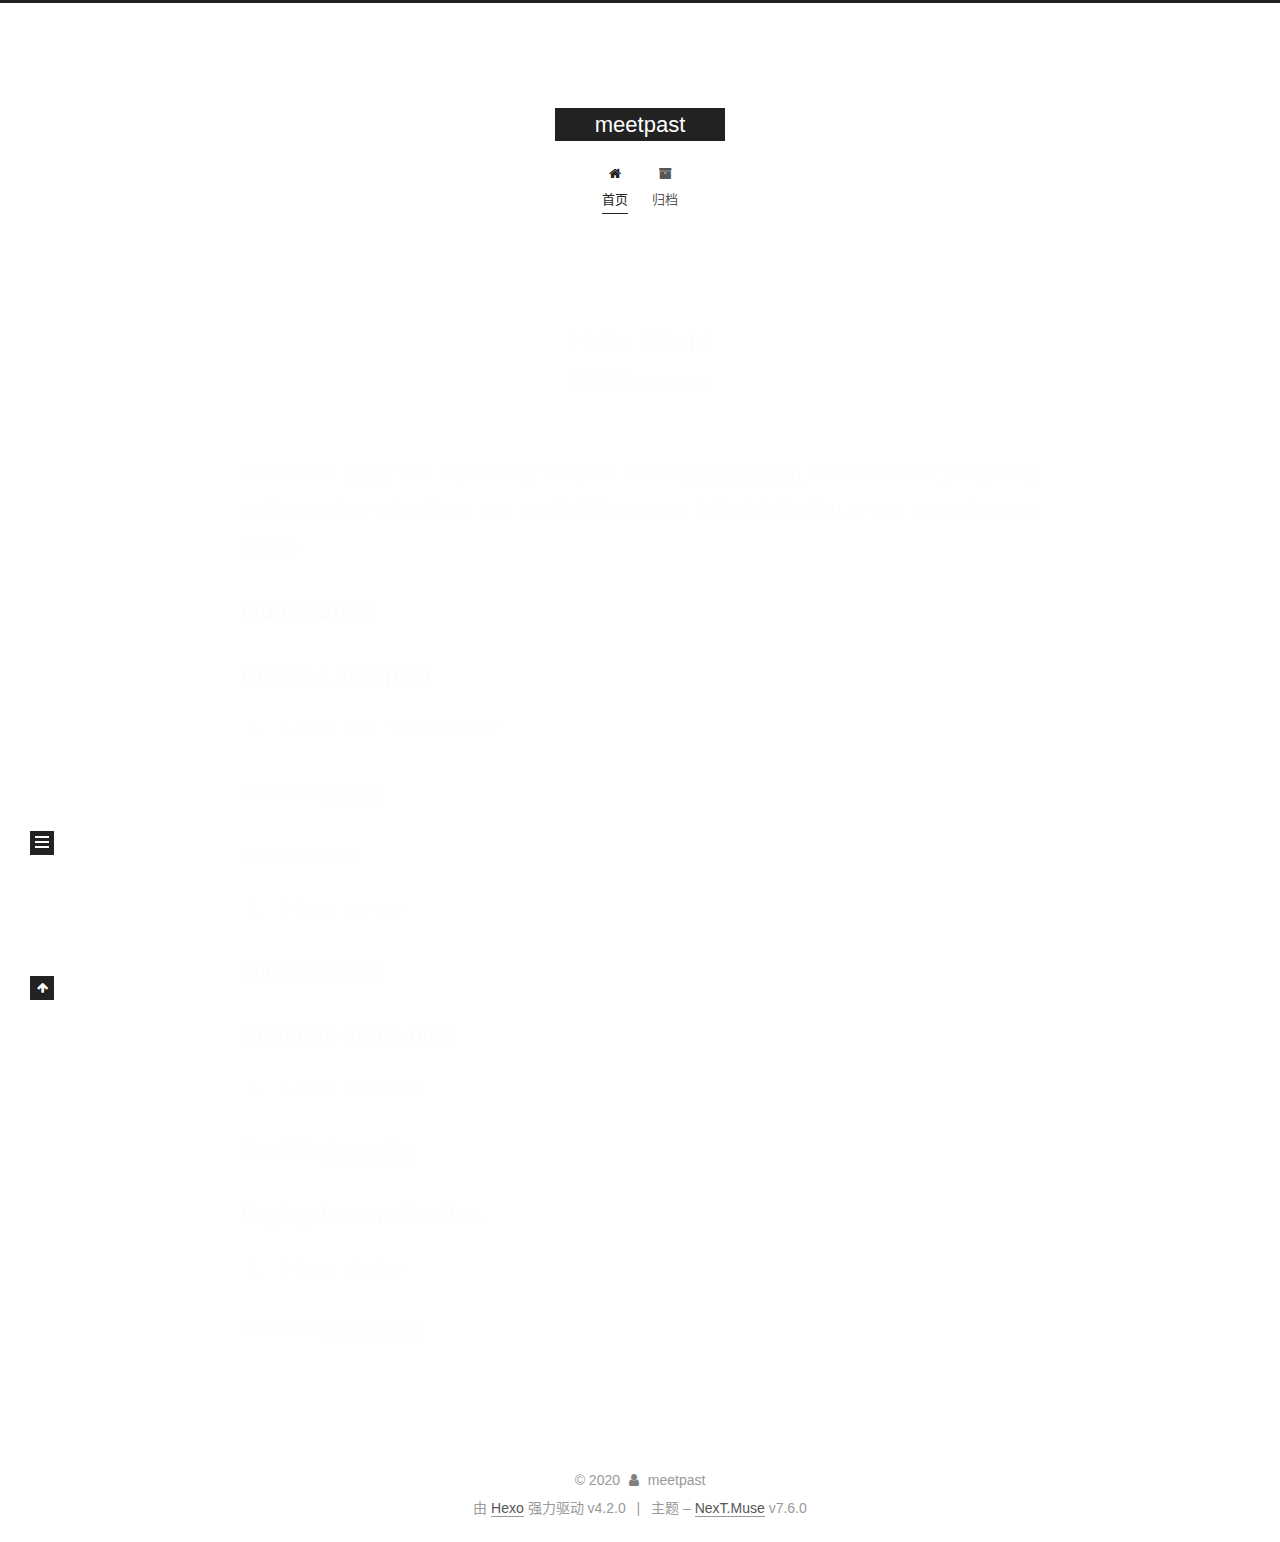
==== index.html @ e67fcae5 "Site updated: 2020-01-15 11:17:52" ====
<!DOCTYPE html>
<html lang="zh-CN">
<head>
  <meta charset="UTF-8">
<meta name="viewport" content="width=device-width, initial-scale=1, maximum-scale=2">
<meta name="theme-color" content="#222">
<meta name="generator" content="Hexo 4.2.0">
  <link rel="apple-touch-icon" sizes="180x180" href="/images/apple-touch-icon-next.png">
  <link rel="icon" type="image/png" sizes="32x32" href="/images/favicon-32x32-next.png">
  <link rel="icon" type="image/png" sizes="16x16" href="/images/favicon-16x16-next.png">
  <link rel="mask-icon" href="/images/logo.svg" color="#222">

<link rel="stylesheet" href="/css/main.css">


<link rel="stylesheet" href="/lib/font-awesome/css/font-awesome.min.css">


<script id="hexo-configurations">
  var NexT = window.NexT || {};
  var CONFIG = {
    hostname: new URL('http://yoursite.com').hostname,
    root: '/',
    scheme: 'Muse',
    version: '7.6.0',
    exturl: false,
    sidebar: {"position":"left","display":"post","padding":18,"offset":12,"onmobile":false},
    copycode: {"enable":false,"show_result":false,"style":null},
    back2top: {"enable":true,"sidebar":false,"scrollpercent":false},
    bookmark: {"enable":false,"color":"#222","save":"auto"},
    fancybox: false,
    mediumzoom: false,
    lazyload: false,
    pangu: false,
    algolia: {
      appID: '',
      apiKey: '',
      indexName: '',
      hits: {"per_page":10},
      labels: {"input_placeholder":"Search for Posts","hits_empty":"We didn't find any results for the search: ${query}","hits_stats":"${hits} results found in ${time} ms"}
    },
    localsearch: {"enable":false,"trigger":"auto","top_n_per_article":1,"unescape":false,"preload":false},
    path: '',
    motion: {"enable":true,"async":false,"transition":{"post_block":"fadeIn","post_header":"slideDownIn","post_body":"slideDownIn","coll_header":"slideLeftIn","sidebar":"slideUpIn"}}
  };
</script>

  <meta name="description" content="回忆过去，展望未来">
<meta property="og:type" content="website">
<meta property="og:title" content="meetpast">
<meta property="og:url" content="http://yoursite.com/index.html">
<meta property="og:site_name" content="meetpast">
<meta property="og:description" content="回忆过去，展望未来">
<meta property="og:locale" content="zh_CN">
<meta property="article:author" content="meetpast">
<meta name="twitter:card" content="summary">

<link rel="canonical" href="http://yoursite.com/">


<script id="page-configurations">
  // https://hexo.io/docs/variables.html
  CONFIG.page = {
    sidebar: "",
    isHome: true,
    isPost: false,
    isPage: false,
    isArchive: false
  };
</script>

  <title>meetpast</title>
  






  <noscript>
  <style>
  .use-motion .brand,
  .use-motion .menu-item,
  .sidebar-inner,
  .use-motion .post-block,
  .use-motion .pagination,
  .use-motion .comments,
  .use-motion .post-header,
  .use-motion .post-body,
  .use-motion .collection-header { opacity: initial; }

  .use-motion .site-title,
  .use-motion .site-subtitle {
    opacity: initial;
    top: initial;
  }

  .use-motion .logo-line-before i { left: initial; }
  .use-motion .logo-line-after i { right: initial; }
  </style>
</noscript>

</head>

<body itemscope itemtype="http://schema.org/WebPage">
  <div class="container use-motion">
    <div class="headband"></div>

    <header class="header" itemscope itemtype="http://schema.org/WPHeader">
      <div class="header-inner"><div class="site-brand-container">
  <div class="site-meta">

    <div>
      <a href="/" class="brand" rel="start">
        <span class="logo-line-before"><i></i></span>
        <span class="site-title">meetpast</span>
        <span class="logo-line-after"><i></i></span>
      </a>
    </div>
  </div>

  <div class="site-nav-toggle">
    <div class="toggle" aria-label="切换导航栏">
      <span class="toggle-line toggle-line-first"></span>
      <span class="toggle-line toggle-line-middle"></span>
      <span class="toggle-line toggle-line-last"></span>
    </div>
  </div>
</div>


<nav class="site-nav">
  
  <ul id="menu" class="menu">
        <li class="menu-item menu-item-home">

    <a href="/" rel="section"><i class="fa fa-fw fa-home"></i>首页</a>

  </li>
        <li class="menu-item menu-item-archives">

    <a href="/archives/" rel="section"><i class="fa fa-fw fa-archive"></i>归档</a>

  </li>
  </ul>

</nav>
</div>
    </header>

    
  <div class="back-to-top">
    <i class="fa fa-arrow-up"></i>
    <span>0%</span>
  </div>


    <main class="main">
      <div class="main-inner">
        <div class="content-wrap">
          

          <div class="content">
            

  <div class="posts-expand">
        
  
  
  <article itemscope itemtype="http://schema.org/Article" class="post-block home" lang="zh-CN">
    <link itemprop="mainEntityOfPage" href="http://yoursite.com/2019/12/30/hello-world/">

    <span hidden itemprop="author" itemscope itemtype="http://schema.org/Person">
      <meta itemprop="image" content="/images/avatar.gif">
      <meta itemprop="name" content="meetpast">
      <meta itemprop="description" content="回忆过去，展望未来">
    </span>

    <span hidden itemprop="publisher" itemscope itemtype="http://schema.org/Organization">
      <meta itemprop="name" content="meetpast">
    </span>
      <header class="post-header">
        <h1 class="post-title" itemprop="name headline">
          
            <a href="/2019/12/30/hello-world/" class="post-title-link" itemprop="url">Hello World</a>
        </h1>

        <div class="post-meta">
            <span class="post-meta-item">
              <span class="post-meta-item-icon">
                <i class="fa fa-calendar-o"></i>
              </span>
              <span class="post-meta-item-text">发表于</span>

              <time title="创建时间：2019-12-30 10:42:32" itemprop="dateCreated datePublished" datetime="2019-12-30T10:42:32+08:00">2019-12-30</time>
            </span>

          

        </div>
      </header>

    
    
    
    <div class="post-body" itemprop="articleBody">

      
          <p>Welcome to <a href="https://hexo.io/" target="_blank" rel="noopener">Hexo</a>! This is your very first post. Check <a href="https://hexo.io/docs/" target="_blank" rel="noopener">documentation</a> for more info. If you get any problems when using Hexo, you can find the answer in <a href="https://hexo.io/docs/troubleshooting.html" target="_blank" rel="noopener">troubleshooting</a> or you can ask me on <a href="https://github.com/hexojs/hexo/issues" target="_blank" rel="noopener">GitHub</a>.</p>
<h2 id="Quick-Start"><a href="#Quick-Start" class="headerlink" title="Quick Start"></a>Quick Start</h2><h3 id="Create-a-new-post"><a href="#Create-a-new-post" class="headerlink" title="Create a new post"></a>Create a new post</h3><figure class="highlight bash"><table><tr><td class="gutter"><pre><span class="line">1</span><br></pre></td><td class="code"><pre><span class="line">$ hexo new <span class="string">"My New Post"</span></span><br></pre></td></tr></table></figure>

<p>More info: <a href="https://hexo.io/docs/writing.html" target="_blank" rel="noopener">Writing</a></p>
<h3 id="Run-server"><a href="#Run-server" class="headerlink" title="Run server"></a>Run server</h3><figure class="highlight bash"><table><tr><td class="gutter"><pre><span class="line">1</span><br></pre></td><td class="code"><pre><span class="line">$ hexo server</span><br></pre></td></tr></table></figure>

<p>More info: <a href="https://hexo.io/docs/server.html" target="_blank" rel="noopener">Server</a></p>
<h3 id="Generate-static-files"><a href="#Generate-static-files" class="headerlink" title="Generate static files"></a>Generate static files</h3><figure class="highlight bash"><table><tr><td class="gutter"><pre><span class="line">1</span><br></pre></td><td class="code"><pre><span class="line">$ hexo generate</span><br></pre></td></tr></table></figure>

<p>More info: <a href="https://hexo.io/docs/generating.html" target="_blank" rel="noopener">Generating</a></p>
<h3 id="Deploy-to-remote-sites"><a href="#Deploy-to-remote-sites" class="headerlink" title="Deploy to remote sites"></a>Deploy to remote sites</h3><figure class="highlight bash"><table><tr><td class="gutter"><pre><span class="line">1</span><br></pre></td><td class="code"><pre><span class="line">$ hexo deploy</span><br></pre></td></tr></table></figure>

<p>More info: <a href="https://hexo.io/docs/one-command-deployment.html" target="_blank" rel="noopener">Deployment</a></p>

      
    </div>

    
    
    
      <footer class="post-footer">
        <div class="post-eof"></div>
      </footer>
  </article>
  
  
  

  </div>

  



          </div>
          

        </div>
          
  
  <div class="toggle sidebar-toggle">
    <span class="toggle-line toggle-line-first"></span>
    <span class="toggle-line toggle-line-middle"></span>
    <span class="toggle-line toggle-line-last"></span>
  </div>

  <aside class="sidebar">
    <div class="sidebar-inner">

      <ul class="sidebar-nav motion-element">
        <li class="sidebar-nav-toc">
          文章目录
        </li>
        <li class="sidebar-nav-overview">
          站点概览
        </li>
      </ul>

      <!--noindex-->
      <div class="post-toc-wrap sidebar-panel">
      </div>
      <!--/noindex-->

      <div class="site-overview-wrap sidebar-panel">
        <div class="site-author motion-element" itemprop="author" itemscope itemtype="http://schema.org/Person">
  <p class="site-author-name" itemprop="name">meetpast</p>
  <div class="site-description" itemprop="description">回忆过去，展望未来</div>
</div>
<div class="site-state-wrap motion-element">
  <nav class="site-state">
      <div class="site-state-item site-state-posts">
          <a href="/archives/">
        
          <span class="site-state-item-count">1</span>
          <span class="site-state-item-name">日志</span>
        </a>
      </div>
  </nav>
</div>



      </div>

    </div>
  </aside>
  <div id="sidebar-dimmer"></div>


      </div>
    </main>

    <footer class="footer">
      <div class="footer-inner">
        

<div class="copyright">
  
  &copy; 
  <span itemprop="copyrightYear">2020</span>
  <span class="with-love">
    <i class="fa fa-user"></i>
  </span>
  <span class="author" itemprop="copyrightHolder">meetpast</span>
</div>
  <div class="powered-by">由 <a href="https://hexo.io/" class="theme-link" rel="noopener" target="_blank">Hexo</a> 强力驱动 v4.2.0
  </div>
  <span class="post-meta-divider">|</span>
  <div class="theme-info">主题 – <a href="https://muse.theme-next.org/" class="theme-link" rel="noopener" target="_blank">NexT.Muse</a> v7.6.0
  </div>

        








        
      </div>
    </footer>
  </div>

  
  <script src="/lib/anime.min.js"></script>
  <script src="/lib/velocity/velocity.min.js"></script>
  <script src="/lib/velocity/velocity.ui.min.js"></script>

<script src="/js/utils.js"></script>

<script src="/js/motion.js"></script>


<script src="/js/schemes/muse.js"></script>


<script src="/js/next-boot.js"></script>




  
















  

  

</body>
</html>
---- css/main.css ----
html {
  line-height: 1.15; /* 1 */
  -webkit-text-size-adjust: 100%; /* 2 */
}
body {
  margin: 0;
}
main {
  display: block;
}
h1 {
  font-size: 2em;
  margin: 0.67em 0;
}
hr {
  box-sizing: content-box; /* 1 */
  height: 0; /* 1 */
  overflow: visible; /* 2 */
}
pre {
  font-family: monospace, monospace; /* 1 */
  font-size: 1em; /* 2 */
}
a {
  background: transparent;
}
abbr[title] {
  border-bottom: none; /* 1 */
  text-decoration: underline; /* 2 */
  text-decoration: underline dotted; /* 2 */
}
b,
strong {
  font-weight: bolder;
}
code,
kbd,
samp {
  font-family: monospace, monospace; /* 1 */
  font-size: 1em; /* 2 */
}
small {
  font-size: 80%;
}
sub,
sup {
  font-size: 75%;
  line-height: 0;
  position: relative;
  vertical-align: baseline;
}
sub {
  bottom: -0.25em;
}
sup {
  top: -0.5em;
}
img {
  border-style: none;
}
button,
input,
optgroup,
select,
textarea {
  font-family: inherit; /* 1 */
  font-size: 100%; /* 1 */
  line-height: 1.15; /* 1 */
  margin: 0; /* 2 */
}
button,
input {
/* 1 */
  overflow: visible;
}
button,
select {
/* 1 */
  text-transform: none;
}
button,
[type='button'],
[type='reset'],
[type='submit'] {
  -webkit-appearance: button;
}
button::-moz-focus-inner,
[type='button']::-moz-focus-inner,
[type='reset']::-moz-focus-inner,
[type='submit']::-moz-focus-inner {
  border-style: none;
  padding: 0;
}
button:-moz-focusring,
[type='button']:-moz-focusring,
[type='reset']:-moz-focusring,
[type='submit']:-moz-focusring {
  outline: 1px dotted ButtonText;
}
fieldset {
  padding: 0.35em 0.75em 0.625em;
}
legend {
  box-sizing: border-box; /* 1 */
  color: inherit; /* 2 */
  display: table; /* 1 */
  max-width: 100%; /* 1 */
  padding: 0; /* 3 */
  white-space: normal; /* 1 */
}
progress {
  vertical-align: baseline;
}
textarea {
  overflow: auto;
}
[type='checkbox'],
[type='radio'] {
  box-sizing: border-box; /* 1 */
  padding: 0; /* 2 */
}
[type='number']::-webkit-inner-spin-button,
[type='number']::-webkit-outer-spin-button {
  height: auto;
}
[type='search'] {
  outline-offset: -2px; /* 2 */
  -webkit-appearance: textfield; /* 1 */
}
[type='search']::-webkit-search-decoration {
  -webkit-appearance: none;
}
::-webkit-file-upload-button {
  font: inherit; /* 2 */
  -webkit-appearance: button; /* 1 */
}
details {
  display: block;
}
summary {
  display: list-item;
}
template {
  display: none;
}
[hidden] {
  display: none;
}
::selection {
  background: #262a30;
  color: #fff;
}
html,
body {
  height: 100%;
}
body {
  background: #fff;
  color: #555;
  font-family: 'Lato', "PingFang SC", "Microsoft YaHei", sans-serif;
  font-size: 1em;
  line-height: 2;
}
@media (max-width: 991px) {
  body {
    padding-left: 0 !important;
    padding-right: 0 !important;
  }
}
h1,
h2,
h3,
h4,
h5,
h6 {
  font-family: 'Lato', "PingFang SC", "Microsoft YaHei", sans-serif;
  font-weight: bold;
  line-height: 1.5;
  margin: 20px 0 15px;
}
h1 {
  font-size: 1.5em;
}
h2 {
  font-size: 1.375em;
}
h3 {
  font-size: 1.25em;
}
h4 {
  font-size: 1.125em;
}
h5 {
  font-size: 1em;
}
h6 {
  font-size: 0.875em;
}
p {
  margin: 0 0 20px 0;
}
a,
span.exturl {
  border-bottom: 1px solid #999;
  color: #555;
  outline: 0;
  text-decoration: none;
  overflow-wrap: break-word;
  word-wrap: break-word;
  cursor: pointer;
}
a:hover,
span.exturl:hover {
  border-bottom-color: #222;
  color: #222;
}
iframe,
img,
video {
  display: block;
  margin-left: auto;
  margin-right: auto;
  max-width: 100%;
}
hr {
  background-color: #ddd;
  background-image: repeating-linear-gradient(-45deg, #fff, #fff 4px, transparent 4px, transparent 8px);
  border: 0;
  height: 3px;
  margin: 40px 0;
}
blockquote {
  border-left: 4px solid #ddd;
  color: #666;
  margin: 0;
  padding: 0 15px;
}
blockquote cite::before {
  content: '-';
  padding: 0 5px;
}
dt {
  font-weight: 700;
}
dd {
  margin: 0;
  padding: 0;
}
kbd {
  background-color: #f5f5f5;
  background-image: linear-gradient(#eee, #fff, #eee);
  border: 1px solid #ccc;
  border-radius: 0.2em;
  box-shadow: 0.1em 0.1em 0.2em rgba(0,0,0,0.1);
  font-family: inherit;
  padding: 0.1em 0.3em;
  white-space: nowrap;
}
.table-container {
  -webkit-overflow-scrolling: touch;
  overflow: auto;
}
table {
  border-collapse: collapse;
  border-spacing: 0;
  font-size: 0.875em;
  margin: 0 0 20px 0;
  width: 100%;
}
tbody tr:nth-of-type(odd) {
  background: #f9f9f9;
}
tbody tr:hover {
  background: #f5f5f5;
}
caption,
th,
td {
  font-weight: normal;
  padding: 8px;
  text-align: left;
  vertical-align: middle;
}
th,
td {
  border: 1px solid #ddd;
  border-bottom: 3px solid #ddd;
}
th {
  font-weight: 700;
  padding-bottom: 10px;
}
td {
  border-bottom-width: 1px;
}
.btn {
  background: #222;
  border: 2px solid #222;
  border-radius: 0;
  color: #fff;
  display: inline-block;
  font-size: 0.875em;
  line-height: 2;
  padding: 0 20px;
  text-decoration: none;
  transition-property: background-color;
  transition-delay: 0s;
  transition-duration: 0.2s;
  transition-timing-function: ease-in-out;
}
.btn:hover {
  background: #fff;
  border-color: #222;
  color: #222;
}
.btn + .btn {
  margin: 0 0 8px 8px;
}
.btn .fa-fw {
  text-align: left;
  width: 1.285714285714286em;
}
.toggle {
  line-height: 0;
}
.toggle .toggle-line {
  background: #fff;
  display: inline-block;
  height: 2px;
  left: 0;
  position: relative;
  top: 0;
  transition: all 0.4s;
  vertical-align: top;
  width: 100%;
}
.toggle .toggle-line:not(:first-child) {
  margin-top: 3px;
}
.toggle.toggle-arrow .toggle-line-first {
  left: 50%;
  top: 2px;
  transform: rotate(45deg);
  width: 50%;
}
.toggle.toggle-arrow .toggle-line-middle {
  left: 2px;
  width: 90%;
}
.toggle.toggle-arrow .toggle-line-last {
  left: 50%;
  top: -2px;
  transform: rotate(-45deg);
  width: 50%;
}
.toggle.toggle-close .toggle-line-first {
  transform: rotate(-45deg);
  top: 5px;
}
.toggle.toggle-close .toggle-line-middle {
  opacity: 0;
}
.toggle.toggle-close .toggle-line-last {
  transform: rotate(45deg);
  top: -5px;
}
.highlight,
pre {
  background: #f7f7f7;
  color: #4d4d4c;
  line-height: 1.6;
  margin: 0 auto 20px;
}
pre,
code {
  font-family: consolas, Menlo, monospace, "PingFang SC", "Microsoft YaHei";
}
code {
  background: #eee;
  border-radius: 3px;
  color: #555;
  padding: 2px 4px;
  overflow-wrap: break-word;
  word-wrap: break-word;
}
.highlight *::selection {
  background: #d6d6d6;
}
.highlight pre {
  border: 0;
  margin: 0;
  padding: 0;
}
.highlight table {
  border: 0;
  margin: 0;
  width: auto;
}
.highlight tr:first-child pre {
  padding-top: 10px;
}
.highlight tr:last-child pre {
  padding-bottom: 10px;
}
.highlight td {
  border: 0;
  padding: 0;
}
.highlight figcaption {
  background: #eee;
  color: #4d4d4c;
  font-size: 0.875em;
  line-height: 1.2;
  padding: 0.5em;
}
.highlight figcaption::before,
.highlight figcaption::after {
  content: ' ';
  display: table;
}
.highlight figcaption::after {
  clear: both;
}
.highlight figcaption a {
  color: #4d4d4c;
  float: right;
}
.highlight figcaption a:hover {
  border-bottom-color: #4d4d4c;
}
.highlight .gutter pre {
  background: #eff2f3;
  color: #869194;
  padding-left: 10px;
  padding-right: 10px;
  text-align: right;
  -moz-user-select: none;
  -ms-user-select: none;
  -webkit-user-select: none;
  user-select: none;
}
.highlight .code pre {
  background: #f7f7f7;
  padding-left: 10px;
  width: 100%;
}
.gist table {
  width: auto;
}
.gist table td {
  border: 0;
}
pre {
  overflow: auto;
  padding: 10px;
}
pre code {
  background: none;
  color: #4d4d4c;
  font-size: 0.875em;
  padding: 0;
  text-shadow: none;
}
pre .deletion {
  background: #fdd;
}
pre .addition {
  background: #dfd;
}
pre .meta {
  color: #eab700;
  -moz-user-select: none;
  -ms-user-select: none;
  -webkit-user-select: none;
  user-select: none;
}
pre .comment {
  color: #8e908c;
}
pre .variable,
pre .attribute,
pre .tag,
pre .name,
pre .regexp,
pre .ruby .constant,
pre .xml .tag .title,
pre .xml .pi,
pre .xml .doctype,
pre .html .doctype,
pre .css .id,
pre .css .class,
pre .css .pseudo {
  color: #c82829;
}
pre .number,
pre .preprocessor,
pre .built_in,
pre .builtin-name,
pre .literal,
pre .params,
pre .constant,
pre .command {
  color: #f5871f;
}
pre .ruby .class .title,
pre .css .rules .attribute,
pre .string,
pre .symbol,
pre .value,
pre .inheritance,
pre .header,
pre .ruby .symbol,
pre .xml .cdata,
pre .special,
pre .formula {
  color: #718c00;
}
pre .title,
pre .css .hexcolor {
  color: #3e999f;
}
pre .function,
pre .python .decorator,
pre .python .title,
pre .ruby .function .title,
pre .ruby .title .keyword,
pre .perl .sub,
pre .javascript .title,
pre .coffeescript .title {
  color: #4271ae;
}
pre .keyword,
pre .javascript .function {
  color: #8959a8;
}
.blockquote-center {
  border-left: none;
  margin: 40px 0;
  padding: 0;
  position: relative;
  text-align: center;
}
.blockquote-center::before,
.blockquote-center::after {
  background-repeat: no-repeat;
  background-size: 22px 22px;
  content: ' ';
  display: block;
  height: 24px;
  opacity: 0.2;
  position: absolute;
  width: 100%;
}
.blockquote-center::before {
  background-image: url("../images/quote-l.svg");
  background-position: 0 -6px;
  border-top: 1px solid #ccc;
  top: -20px;
}
.blockquote-center::after {
  background-image: url("../images/quote-r.svg");
  background-position: 100% 8px;
  border-bottom: 1px solid #ccc;
  bottom: -20px;
}
.blockquote-center p,
.blockquote-center div {
  text-align: center;
}
.post-body .group-picture img {
  border: 0;
  margin: 0 auto;
  padding: 0 3px;
}
.group-picture-row {
  margin-bottom: 6px;
  overflow: hidden;
}
.group-picture-column {
  float: left;
  margin-bottom: 10px;
}
.post-body .label {
  display: inline;
  padding: 0 2px;
}
.post-body .label.default {
  background: #f0f0f0;
}
.post-body .label.primary {
  background: #efe6f7;
}
.post-body .label.info {
  background: #e5f2f8;
}
.post-body .label.success {
  background: #e7f4e9;
}
.post-body .label.warning {
  background: #fcf6e1;
}
.post-body .label.danger {
  background: #fae8eb;
}
.post-body .tabs {
  margin-bottom: 20px;
}
.post-body .tabs,
.tabs-comment {
  display: block;
  padding-top: 10px;
  position: relative;
}
.post-body .tabs ul.nav-tabs,
.tabs-comment ul.nav-tabs {
  display: flex;
  flex-wrap: wrap;
  margin: 0;
  margin-bottom: -1px;
  padding: 0;
}
@media (max-width: 413px) {
  .post-body .tabs ul.nav-tabs,
  .tabs-comment ul.nav-tabs {
    display: block;
    margin-bottom: 5px;
  }
}
.post-body .tabs ul.nav-tabs li.tab,
.tabs-comment ul.nav-tabs li.tab {
  background: #fff;
  border-bottom: 1px solid #ddd;
  border-left: 1px solid transparent;
  border-right: 1px solid transparent;
  border-top: 3px solid transparent;
  flex-grow: 1;
  list-style-type: none;
  border-radius: 0 0 0 0;
}
@media (max-width: 413px) {
  .post-body .tabs ul.nav-tabs li.tab,
  .tabs-comment ul.nav-tabs li.tab {
    border-bottom: 1px solid transparent;
    border-left: 3px solid transparent;
    border-right: 1px solid transparent;
    border-top: 1px solid transparent;
  }
}
@media (max-width: 413px) {
  .post-body .tabs ul.nav-tabs li.tab,
  .tabs-comment ul.nav-tabs li.tab {
    border-radius: 0;
  }
}
.post-body .tabs ul.nav-tabs li.tab a,
.tabs-comment ul.nav-tabs li.tab a {
  border-bottom: initial;
  display: block;
  line-height: 1.8;
  outline: 0;
  padding: 0.25em 0.75em;
  text-align: center;
  transition-delay: 0s;
  transition-duration: 0.2s;
  transition-timing-function: ease-out;
}
.post-body .tabs ul.nav-tabs li.tab a i,
.tabs-comment ul.nav-tabs li.tab a i {
  width: 1.285714285714286em;
}
.post-body .tabs ul.nav-tabs li.tab.active,
.tabs-comment ul.nav-tabs li.tab.active {
  border-bottom: 1px solid transparent;
  border-left: 1px solid #ddd;
  border-right: 1px solid #ddd;
  border-top: 3px solid #fc6423;
}
@media (max-width: 413px) {
  .post-body .tabs ul.nav-tabs li.tab.active,
  .tabs-comment ul.nav-tabs li.tab.active {
    border-bottom: 1px solid #ddd;
    border-left: 3px solid #fc6423;
    border-right: 1px solid #ddd;
    border-top: 1px solid #ddd;
  }
}
.post-body .tabs ul.nav-tabs li.tab.active a,
.tabs-comment ul.nav-tabs li.tab.active a {
  color: #555;
  cursor: default;
}
.post-body .tabs .tab-content .tab-pane,
.tabs-comment .tab-content .tab-pane {
  border: 1px solid #ddd;
  padding: 20px 20px 0 20px;
  border-radius: 0;
}
.post-body .tabs .tab-content .tab-pane:not(.active),
.tabs-comment .tab-content .tab-pane:not(.active) {
  display: none;
}
.post-body .tabs .tab-content .tab-pane.active,
.tabs-comment .tab-content .tab-pane.active {
  display: block;
}
.post-body .tabs .tab-content .tab-pane.active:nth-of-type(1),
.tabs-comment .tab-content .tab-pane.active:nth-of-type(1) {
  border-radius: 0 0 0 0;
}
@media (max-width: 413px) {
  .post-body .tabs .tab-content .tab-pane.active:nth-of-type(1),
  .tabs-comment .tab-content .tab-pane.active:nth-of-type(1) {
    border-radius: 0;
  }
}
.post-body .note {
  border-radius: 3px;
  margin-bottom: 20px;
  padding: 15px;
  position: relative;
  border: 1px solid #eee;
  border-left-width: 5px;
}
.post-body .note h2,
.post-body .note h3,
.post-body .note h4,
.post-body .note h5,
.post-body .note h6 {
  margin-top: 0;
  border-bottom: initial;
  margin-bottom: 0;
  padding-top: 0;
}
.post-body .note p:first-child,
.post-body .note ul:first-child,
.post-body .note ol:first-child,
.post-body .note table:first-child,
.post-body .note pre:first-child,
.post-body .note blockquote:first-child,
.post-body .note img:first-child {
  margin-top: 0;
}
.post-body .note p:last-child,
.post-body .note ul:last-child,
.post-body .note ol:last-child,
.post-body .note table:last-child,
.post-body .note pre:last-child,
.post-body .note blockquote:last-child,
.post-body .note img:last-child {
  margin-bottom: 0;
}
.post-body .note.default {
  border-left-color: #777;
}
.post-body .note.default h2,
.post-body .note.default h3,
.post-body .note.default h4,
.post-body .note.default h5,
.post-body .note.default h6 {
  color: #777;
}
.post-body .note.primary {
  border-left-color: #6f42c1;
}
.post-body .note.primary h2,
.post-body .note.primary h3,
.post-body .note.primary h4,
.post-body .note.primary h5,
.post-body .note.primary h6 {
  color: #6f42c1;
}
.post-body .note.info {
  border-left-color: #428bca;
}
.post-body .note.info h2,
.post-body .note.info h3,
.post-body .note.info h4,
.post-body .note.info h5,
.post-body .note.info h6 {
  color: #428bca;
}
.post-body .note.success {
  border-left-color: #5cb85c;
}
.post-body .note.success h2,
.post-body .note.success h3,
.post-body .note.success h4,
.post-body .note.success h5,
.post-body .note.success h6 {
  color: #5cb85c;
}
.post-body .note.warning {
  border-left-color: #f0ad4e;
}
.post-body .note.warning h2,
.post-body .note.warning h3,
.post-body .note.warning h4,
.post-body .note.warning h5,
.post-body .note.warning h6 {
  color: #f0ad4e;
}
.post-body .note.danger {
  border-left-color: #d9534f;
}
.post-body .note.danger h2,
.post-body .note.danger h3,
.post-body .note.danger h4,
.post-body .note.danger h5,
.post-body .note.danger h6 {
  color: #d9534f;
}
.pagination .prev,
.pagination .next,
.pagination .page-number,
.pagination .space {
  display: inline-block;
  margin: 0 10px;
  padding: 0 11px;
  position: relative;
  top: -1px;
}
@media (max-width: 767px) {
  .pagination .prev,
  .pagination .next,
  .pagination .page-number,
  .pagination .space {
    margin: 0 5px;
  }
}
.pagination {
  border-top: 1px solid #eee;
  margin: 120px 0 0;
  text-align: center;
}
.pagination .prev,
.pagination .next,
.pagination .page-number {
  border-bottom: 0;
  border-top: 1px solid #eee;
  transition-property: border-color;
  transition-delay: 0s;
  transition-duration: 0.2s;
  transition-timing-function: ease-in-out;
}
.pagination .prev:hover,
.pagination .next:hover,
.pagination .page-number:hover {
  border-top-color: #222;
}
.pagination .space {
  margin: 0;
  padding: 0;
}
.pagination .prev {
  margin-left: 0;
}
.pagination .next {
  margin-right: 0;
}
.pagination .page-number.current {
  background: #ccc;
  border-top-color: #ccc;
  color: #fff;
}
@media (max-width: 767px) {
  .pagination {
    border-top: none;
  }
  .pagination .prev,
  .pagination .next,
  .pagination .page-number {
    border-bottom: 1px solid #eee;
    border-top: 0;
    margin-bottom: 10px;
    padding: 0 10px;
  }
  .pagination .prev:hover,
  .pagination .next:hover,
  .pagination .page-number:hover {
    border-bottom-color: #222;
  }
}
.comments {
  margin: 60px 20px 0;
  overflow: hidden;
}
.comment-button-group {
  display: flex;
  flex-wrap: wrap-reverse;
  justify-content: center;
  margin: 1em 0;
}
.comment-button-group .comment-button {
  margin: 0.1em 0.2em;
}
.comment-button-group .comment-button.active {
  background: #fff;
  border-color: #222;
  color: #222;
}
.comment-position {
  display: none;
}
.comment-position.active {
  display: block;
}
.tabs-comment {
  background: #fff;
  margin-top: 4em;
  padding-top: 0;
}
.tabs-comment .comments {
  border: 0;
  box-shadow: none;
  margin-top: 0;
  padding-top: 0;
}
.container {
  min-height: 100%;
  position: relative;
}
.main-inner {
  margin: 0 auto;
  width: 700px;
}
@media (min-width: 1200px) {
  .main-inner {
    width: 800px;
  }
}
@media (min-width: 1600px) {
  .main-inner {
    width: 900px;
  }
}
.header {
  background: transparent;
}
.header-inner {
  margin: 0 auto;
  position: relative;
  width: 700px;
}
@media (min-width: 1200px) {
  .header-inner {
    width: 800px;
  }
}
@media (min-width: 1600px) {
  .header-inner {
    width: 900px;
  }
}
.headband {
  background: #222;
  height: 3px;
}
.site-meta {
  margin: 0;
  text-align: center;
}
@media (max-width: 767px) {
  .site-meta {
    text-align: center;
  }
}
.brand {
  background: #222;
  border-bottom: none;
  color: #fff;
  display: inline-block;
  line-height: 1.375em;
  padding: 0 40px;
  position: relative;
}
.brand:hover {
  color: #fff;
}
.site-title {
  display: inline-block;
  font-family: 'Lato', "PingFang SC", "Microsoft YaHei", sans-serif;
  font-size: 1.375em;
  font-weight: normal;
  line-height: 1.5;
  vertical-align: top;
}
.site-subtitle {
  color: #999;
  font-size: 0.8125em;
  margin-top: 10px;
}
.use-motion .brand {
  opacity: 0;
}
.use-motion .site-title,
.use-motion .site-subtitle,
.use-motion .custom-logo-image {
  opacity: 0;
  position: relative;
  top: -10px;
}
.site-nav-toggle {
  display: none;
  left: 10px;
  position: absolute;
}
@media (max-width: 767px) {
  .site-nav-toggle {
    display: block;
  }
}
.site-nav-toggle .toggle {
  background: transparent;
  border: 0;
  margin-top: 2px;
  padding: 10px;
  width: 22px;
}
.site-nav-toggle .toggle .toggle-line {
  background: #555;
  border-radius: 1px;
}
.site-nav {
  display: block;
}
@media (max-width: 767px) {
  .site-nav {
    border-top: 1px solid #ddd;
    clear: both;
    display: none;
    margin: 0 -10px;
    padding: 0 10px;
  }
}
.site-nav.site-nav-on {
  display: block;
}
.menu {
  margin-top: 20px;
  padding-left: 0;
  text-align: center;
}
.menu-item {
  display: inline-block;
  list-style: none;
  margin: 0 10px;
}
@media (max-width: 767px) {
  .menu-item {
    margin-top: 10px;
  }
}
.menu-item a,
.menu-item span.exturl {
  border-bottom: 0;
  display: block;
  font-size: 0.8125em;
  transition-property: border-color;
  transition-delay: 0s;
  transition-duration: 0.2s;
  transition-timing-function: ease-in-out;
}
@media (hover: none) {
  .menu-item a:hover,
  .menu-item span.exturl:hover {
    border-bottom-color: transparent !important;
  }
}
.menu-item .fa {
  margin-right: 8px;
}
.menu-item .badge {
  display: inline-block;
  font-weight: 700;
  line-height: 1;
  margin-left: 0.35em;
  margin-top: 0.35em;
  text-align: center;
  white-space: nowrap;
}
@media (max-width: 767px) {
  .menu-item .badge {
    float: right;
    margin-left: 0;
  }
}
.use-motion .menu-item {
  opacity: 0;
}
.sidebar {
  background: #222;
  bottom: 0;
  box-shadow: inset 0 2px 6px #000;
  position: fixed;
  top: 0;
  z-index: 1200;
}
.sidebar a,
.sidebar span.exturl {
  border-bottom-color: #555;
  color: #999;
}
.sidebar a:hover,
.sidebar span.exturl:hover {
  border-bottom-color: #eee;
  color: #eee;
}
@media (max-width: 991px) {
  .sidebar {
    display: none;
  }
}
.sidebar-inner {
  color: #999;
  padding: 18px 10px;
  text-align: center;
}
.site-overview-wrap {
  overflow-x: hidden;
  overflow-y: auto;
}
.cc-license {
  margin-top: 10px;
  text-align: center;
}
.cc-license .cc-opacity {
  border-bottom: none;
  opacity: 0.7;
}
.cc-license .cc-opacity:hover {
  opacity: 0.9;
}
.cc-license img {
  display: inline-block;
}
.site-author-image {
  border: 2px solid #333;
  display: block;
  height: auto;
  margin: 0 auto;
  max-width: 96px;
  padding: 2px;
}
.site-author-name {
  color: #f5f5f5;
  font-weight: normal;
  margin: 5px 0 0;
  text-align: center;
}
.site-description {
  color: #999;
  font-size: 1em;
  margin-top: 5px;
  text-align: center;
}
.links-of-author {
  margin-top: 15px;
}
.links-of-author a,
.links-of-author span.exturl {
  border-bottom-color: #555;
  display: inline-block;
  font-size: 0.8125em;
  margin-bottom: 10px;
  margin-right: 10px;
  vertical-align: middle;
}
.links-of-author a::before,
.links-of-author span.exturl::before {
  background: #5b58f9;
  border-radius: 50%;
  content: ' ';
  display: inline-block;
  height: 4px;
  margin-right: 3px;
  vertical-align: middle;
  width: 4px;
}
.sidebar-button {
  margin-top: 15px;
}
.sidebar-button a {
  border: 1px solid #fc6423;
  border-radius: 4px;
  color: #fc6423;
  display: inline-block;
  padding: 0 15px;
}
.sidebar-button a .fa {
  margin-right: 5px;
}
.sidebar-button a:hover {
  background: #fc6423;
  border: 1px solid #fc6423;
  color: #fff;
}
.sidebar-button a:hover .fa {
  color: #fff;
}
.links-of-blogroll {
  font-size: 0.8125em;
  margin-top: 10px;
}
.links-of-blogroll-title {
  font-size: 0.875em;
  font-weight: 600;
  margin-top: 0;
}
.links-of-blogroll-list {
  list-style: none;
  margin: 0;
  padding: 0;
}
.links-of-blogroll-item {
  padding: 2px 10px;
}
.links-of-blogroll-item a,
.links-of-blogroll-item span.exturl {
  box-sizing: border-box;
  display: inline-block;
  max-width: 280px;
  overflow: hidden;
  text-overflow: ellipsis;
  white-space: nowrap;
}
#sidebar-dimmer {
  display: none;
}
@media (max-width: 767px) {
  #sidebar-dimmer {
    background: #000;
    display: block;
    height: 100%;
    left: 100%;
    opacity: 0;
    position: fixed;
    top: 0;
    width: 100%;
    z-index: 1100;
  }
  .sidebar-active + #sidebar-dimmer {
    opacity: 0.7;
    transform: translateX(-100%);
    transition: opacity 0.5s;
  }
}
.sidebar-nav {
  margin: 0;
  padding-bottom: 20px;
  padding-left: 0;
}
.sidebar-nav li {
  border-bottom: 1px solid transparent;
  color: #555;
  cursor: pointer;
  display: inline-block;
  font-size: 0.875em;
}
.sidebar-nav li.sidebar-nav-overview {
  margin-left: 10px;
}
.sidebar-nav li:hover {
  color: #f5f5f5;
}
.sidebar-nav .sidebar-nav-active {
  border-bottom-color: #87daff;
  color: #87daff;
}
.sidebar-nav .sidebar-nav-active:hover {
  color: #87daff;
}
.sidebar-panel {
  display: none;
}
.sidebar-panel-active {
  display: block;
}
.sidebar-toggle {
  background: #222;
  bottom: 45px;
  cursor: pointer;
  height: 14px;
  left: 30px;
  padding: 5px;
  position: fixed;
  width: 14px;
  z-index: 1300;
}
@media (max-width: 991px) {
  .sidebar-toggle {
    left: 20px;
    opacity: 0.8;
    display: none;
  }
}
.sidebar-toggle:hover .toggle-line {
  background: #87daff;
}
.post-toc-wrap {
  overflow-x: hidden;
  overflow-y: auto;
}
.post-toc {
  font-size: 0.875em;
}
.post-toc ol {
  list-style: none;
  margin: 0;
  padding: 0 2px 5px 10px;
  text-align: left;
}
.post-toc ol > ol {
  padding-left: 0;
}
.post-toc ol a {
  border-bottom-color: #555;
  color: #999;
  transition-property: all;
  transition-delay: 0s;
  transition-duration: 0.2s;
  transition-timing-function: ease-in-out;
}
.post-toc ol a:hover {
  border-bottom-color: #ccc;
  color: #ccc;
}
.post-toc .nav-item {
  line-height: 1.8;
  overflow: hidden;
  text-overflow: ellipsis;
  white-space: nowrap;
}
.post-toc .nav .nav-child {
  display: none;
}
.post-toc .nav .active > .nav-child {
  display: block;
}
.post-toc .nav .active-current > .nav-child {
  display: block;
}
.post-toc .nav .active-current > .nav-child > .nav-item {
  display: block;
}
.post-toc .nav .active > a {
  border-bottom-color: #87daff;
  color: #87daff;
}
.post-toc .nav .active-current > a {
  color: #87daff;
}
.post-toc .nav .active-current > a:hover {
  color: #87daff;
}
.site-state {
  display: flex;
  justify-content: center;
  line-height: 1.4;
  margin-top: 10px;
  overflow: hidden;
  text-align: center;
  white-space: nowrap;
}
.site-state-item {
  padding: 0 15px;
}
.site-state-item:not(:first-child) {
  border-left: 1px solid #333;
}
.site-state-item a {
  border-bottom: none;
}
.site-state-item-count {
  color: inherit;
  display: block;
  font-size: 1.25em;
  font-weight: 600;
  text-align: center;
}
.site-state-item-name {
  color: inherit;
  font-size: 0.875em;
}
.footer {
  color: #999;
  font-size: 0.875em;
  padding: 20px 0;
}
.footer.footer-fixed {
  bottom: 0;
  left: 0;
  position: absolute;
  right: 0;
}
.footer img {
  border: 0;
}
.footer-inner {
  box-sizing: border-box;
  margin: 0 auto;
  text-align: center;
  width: 700px;
}
@media (min-width: 1200px) {
  .footer-inner {
    width: 800px;
  }
}
@media (min-width: 1600px) {
  .footer-inner {
    width: 900px;
  }
}
.with-love {
  color: #808080;
  display: inline-block;
  margin: 0 5px;
}
.powered-by,
.theme-info {
  display: inline-block;
}
@-moz-keyframes iconAnimate {
  0%, 100% {
    transform: scale(1);
  }
  10%, 30% {
    transform: scale(0.9);
  }
  20%, 40%, 60%, 80% {
    transform: scale(1.1);
  }
  50%, 70% {
    transform: scale(1.1);
  }
}
@-webkit-keyframes iconAnimate {
  0%, 100% {
    transform: scale(1);
  }
  10%, 30% {
    transform: scale(0.9);
  }
  20%, 40%, 60%, 80% {
    transform: scale(1.1);
  }
  50%, 70% {
    transform: scale(1.1);
  }
}
@-o-keyframes iconAnimate {
  0%, 100% {
    transform: scale(1);
  }
  10%, 30% {
    transform: scale(0.9);
  }
  20%, 40%, 60%, 80% {
    transform: scale(1.1);
  }
  50%, 70% {
    transform: scale(1.1);
  }
}
@keyframes iconAnimate {
  0%, 100% {
    transform: scale(1);
  }
  10%, 30% {
    transform: scale(0.9);
  }
  20%, 40%, 60%, 80% {
    transform: scale(1.1);
  }
  50%, 70% {
    transform: scale(1.1);
  }
}
.back-to-top {
  background: #222;
  bottom: -100px;
  box-sizing: border-box;
  color: #fff;
  cursor: pointer;
  font-size: 12px;
  left: 30px;
  opacity: 1;
  padding: 0 6px;
  position: fixed;
  text-align: center;
  transition-property: bottom;
  z-index: 1300;
  transition-delay: 0s;
  transition-duration: 0.2s;
  transition-timing-function: ease-in-out;
  width: 24px;
}
.back-to-top span {
  display: none;
}
.back-to-top:hover {
  color: #87daff;
}
.back-to-top.back-to-top-on {
  bottom: 19px;
}
@media (max-width: 991px) {
  .back-to-top {
    left: 20px;
    opacity: 0.8;
  }
}
.post-body {
  font-family: 'Lato', "PingFang SC", "Microsoft YaHei", sans-serif;
  overflow-wrap: break-word;
  word-wrap: break-word;
}
@media (min-width: 1200px) {
  .post-body {
    font-size: 1.125em;
  }
}
.post-body span.exturl .fa {
  font-size: 0.875em;
  margin-left: 4px;
}
.post-body .image-caption,
.post-body .figure .caption {
  color: #999;
  font-size: 0.875em;
  font-weight: bold;
  line-height: 1;
  margin: -20px auto 15px;
  text-align: center;
}
.post-sticky-flag {
  display: inline-block;
  transform: rotate(30deg);
}
.post-button {
  margin-top: 40px;
  text-align: center;
}
.use-motion .post-block,
.use-motion .pagination,
.use-motion .comments {
  opacity: 0;
}
.use-motion .post-header {
  opacity: 0;
}
.use-motion .post-body {
  opacity: 0;
}
.use-motion .collection-header {
  opacity: 0;
}
.posts-collapse {
  margin-left: 55px;
  position: relative;
}
@media (max-width: 767px) {
  .posts-collapse {
    margin-left: 20px;
    margin-right: 20px;
  }
}
.posts-collapse .collection-title {
  font-size: 1.125em;
  position: relative;
}
.posts-collapse .collection-title::before {
  background: #999;
  border: 1px solid #fff;
  border-radius: 50%;
  content: ' ';
  height: 10px;
  left: 0;
  margin-left: -6px;
  margin-top: -4px;
  position: absolute;
  top: 50%;
  width: 10px;
}
.posts-collapse .collection-year {
  margin: 60px 0;
  position: relative;
}
.posts-collapse .collection-year::before {
  background: #bbb;
  border-radius: 50%;
  content: ' ';
  height: 8px;
  left: 0;
  margin-left: -4px;
  margin-top: -4px;
  position: absolute;
  top: 50%;
  width: 8px;
}
.posts-collapse .collection-header {
  display: inline-block;
  margin: 0 0 0 20px;
}
.posts-collapse .collection-header small {
  color: #bbb;
  margin-left: 5px;
}
.posts-collapse .post-header {
  border-bottom: 1px dashed #ccc;
  margin: 30px 0;
  padding-left: 15px;
  position: relative;
  transition-property: border;
  transition-delay: 0s;
  transition-duration: 0.2s;
  transition-timing-function: ease-in-out;
}
.posts-collapse .post-header::before {
  background: #bbb;
  border: 1px solid #fff;
  border-radius: 50%;
  content: ' ';
  height: 6px;
  left: 0;
  margin-left: -4px;
  position: absolute;
  top: 0.75em;
  transition-property: background;
  width: 6px;
  transition-delay: 0s;
  transition-duration: 0.2s;
  transition-timing-function: ease-in-out;
}
.posts-collapse .post-header:hover {
  border-bottom-color: #666;
}
.posts-collapse .post-header:hover::before {
  background: #222;
}
.posts-collapse .post-meta {
  display: inline;
  font-size: 0.75em;
  margin-right: 10px;
}
.posts-collapse .post-title {
  display: inline;
  font-size: 1em;
  font-weight: normal;
  margin-bottom: 0;
  margin-top: 0;
}
.posts-collapse .post-title a,
.posts-collapse .post-title span.exturl {
  border-bottom: none;
  color: #666;
}
.posts-collapse::before {
  background: #f5f5f5;
  content: ' ';
  height: 100%;
  left: 0;
  margin-left: -2px;
  position: absolute;
  top: 1.25em;
  width: 4px;
}
.posts-collapse .fa-external-link {
  font-size: 0.875em;
  margin-left: 5px;
}
.post-eof {
  background: #ccc;
  height: 1px;
  margin: 80px auto 60px;
  text-align: center;
  width: 8%;
}
.post-block:last-child .post-eof {
  display: none;
}
.posts-expand {
  padding-top: 40px;
}
@media (max-width: 767px) {
  .posts-expand {
    margin: 0 20px;
  }
}
@media (min-width: 992px) {
  .post-body {
    text-align: justify;
  }
}
@media (max-width: 991px) {
  .post-body {
    text-align: justify;
  }
}
.post-body h1,
.post-body h2,
.post-body h3,
.post-body h4,
.post-body h5,
.post-body h6 {
  padding-top: 10px;
}
.post-body h1 .header-anchor,
.post-body h2 .header-anchor,
.post-body h3 .header-anchor,
.post-body h4 .header-anchor,
.post-body h5 .header-anchor,
.post-body h6 .header-anchor {
  border-bottom-style: none;
  color: #ccc;
  float: right;
  margin-left: 10px;
  visibility: hidden;
}
.post-body h1 .header-anchor:hover,
.post-body h2 .header-anchor:hover,
.post-body h3 .header-anchor:hover,
.post-body h4 .header-anchor:hover,
.post-body h5 .header-anchor:hover,
.post-body h6 .header-anchor:hover {
  color: inherit;
}
.post-body h1:hover .header-anchor,
.post-body h2:hover .header-anchor,
.post-body h3:hover .header-anchor,
.post-body h4:hover .header-anchor,
.post-body h5:hover .header-anchor,
.post-body h6:hover .header-anchor {
  visibility: visible;
}
.post-body img {
  border: 1px solid #ddd;
  box-sizing: border-box;
  padding: 3px;
}
@media (max-width: 767px) {
  .post-body img {
    padding: initial;
  }
}
.post-body iframe,
.post-body img,
.post-body video {
  margin-bottom: 20px;
}
.post-body .video-container {
  height: 0;
  margin-bottom: 20px;
  overflow: hidden;
  padding-top: 75%;
  position: relative;
  width: 100%;
}
.post-body .video-container iframe,
.post-body .video-container object,
.post-body .video-container embed {
  height: 100%;
  left: 0;
  margin: 0;
  position: absolute;
  top: 0;
  width: 100%;
}
.post-gallery {
  border-collapse: separate;
  display: table;
  table-layout: fixed;
  width: 100%;
}
.post-gallery .post-gallery-img {
  border: 0;
  display: table-cell;
  text-align: center;
  vertical-align: middle;
}
.post-gallery .post-gallery-img img {
  border: 0;
  max-height: 100%;
  max-width: 100%;
}
.post-gallery-row {
  display: table-row;
}
.posts-expand .post-header {
  font-size: 1.125em;
}
.posts-expand .post-title {
  font-weight: 400;
  margin: initial;
  text-align: center;
  overflow-wrap: break-word;
  word-wrap: break-word;
}
.posts-expand .post-title-link {
  border-bottom: none;
  color: #555;
  display: inline-block;
  position: relative;
  vertical-align: top;
}
.posts-expand .post-title-link::before {
  background: #000;
  bottom: 0;
  content: '';
  height: 2px;
  left: 0;
  position: absolute;
  transform: scaleX(0);
  visibility: hidden;
  width: 100%;
  transition-delay: 0s;
  transition-duration: 0.2s;
  transition-timing-function: ease-in-out;
}
.posts-expand .post-title-link:hover::before {
  transform: scaleX(1);
  visibility: visible;
}
.posts-expand .post-title-link .fa {
  font-size: 0.875em;
  margin-left: 5px;
}
.posts-expand .post-meta {
  color: #999;
  font-family: 'Lato', "PingFang SC", "Microsoft YaHei", sans-serif;
  font-size: 0.75em;
  margin: 3px 0 60px 0;
  text-align: center;
}
.posts-expand .post-meta .post-description {
  font-size: 0.875em;
  margin-top: 2px;
}
.posts-expand .post-meta time {
  border-bottom: 1px dashed #999;
  cursor: pointer;
}
.post-meta .post-meta-item + .post-meta-item::before {
  content: '|';
  margin: 0 0.5em;
}
.post-meta-divider {
  margin: 0 0.5em;
}
.post-meta-item-icon {
  margin-right: 3px;
}
@media (max-width: 991px) {
  .post-meta-item-icon {
    display: inline-block;
  }
}
@media (max-width: 991px) {
  .post-meta-item-text {
    display: none;
  }
}
.post-nav {
  border-top: 1px solid #eee;
  display: flex;
  justify-content: space-between;
  margin-top: 15px;
  padding-top: 10px;
}
.post-nav-item {
  flex: 1;
}
.post-nav-item a {
  border-bottom: none;
  display: block;
  font-size: 0.875em;
  line-height: 1.6;
  position: relative;
}
.post-nav-item a:hover {
  border-bottom: none;
  color: #222;
}
.post-nav-item a:active {
  top: 2px;
}
.post-nav-item .fa {
  font-size: 0.75em;
}
.post-nav-item:first-child {
  margin-right: 15px;
}
.post-nav-item:first-child a {
  padding-left: 5px;
}
.post-nav-item:first-child .fa {
  margin-right: 5px;
}
.post-nav-item:last-child {
  margin-left: 15px;
  text-align: right;
}
.post-nav-item:last-child a {
  padding-right: 5px;
}
.post-nav-item:last-child .fa {
  margin-left: 5px;
}
.rtl.post-body p,
.rtl.post-body a,
.rtl.post-body h1,
.rtl.post-body h2,
.rtl.post-body h3,
.rtl.post-body h4,
.rtl.post-body h5,
.rtl.post-body h6,
.rtl.post-body li,
.rtl.post-body ul,
.rtl.post-body ol {
  direction: rtl;
  font-family: UKIJ Ekran;
}
.rtl.post-title {
  font-family: UKIJ Ekran;
}
.post-tags {
  margin-top: 40px;
  text-align: center;
}
.post-tags a {
  display: inline-block;
  font-size: 0.8125em;
}
.post-tags a:not(:last-child) {
  margin-right: 10px;
}
.post-widgets {
  border-top: 1px solid #eee;
  margin-top: 15px;
  text-align: center;
}
.wp_rating {
  height: 20px;
  line-height: 20px;
  margin-top: 10px;
  padding-top: 6px;
  text-align: center;
}
.social-like {
  display: flex;
  font-size: 0.875em;
  justify-content: center;
  text-align: center;
}
.reward-container {
  margin: 20px auto;
  padding: 10px 0;
  text-align: center;
  width: 90%;
}
.reward-container button {
  background: #ff2a2a;
  border: 0;
  border-radius: 5px;
  color: #fff;
  cursor: pointer;
  line-height: 2;
  outline: 0;
  padding: 0 15px;
  vertical-align: text-top;
}
.reward-container button:hover {
  background: #f55;
}
#qr {
  padding-top: 20px;
}
#qr a {
  border: 0;
}
#qr img {
  display: inline-block;
  margin: 0.8em 2em 0 2em;
  max-width: 100%;
  width: 180px;
}
#qr p {
  text-align: center;
}
.category-all-page .category-all-title {
  text-align: center;
}
.category-all-page .category-all {
  margin-top: 20px;
}
.category-all-page .category-list {
  list-style: none;
  margin: 0;
  padding: 0;
}
.category-all-page .category-list-item {
  margin: 5px 10px;
}
.category-all-page .category-list-count {
  color: #bbb;
}
.category-all-page .category-list-count::before {
  content: ' (';
  display: inline;
}
.category-all-page .category-list-count::after {
  content: ') ';
  display: inline;
}
.category-all-page .category-list-child {
  padding-left: 10px;
}
.event-list {
  padding: 0;
}
.event-list hr {
  background: #222;
  margin: 20px 0 45px 0;
}
.event-list hr::after {
  background: #222;
  color: #fff;
  content: 'NOW';
  display: inline-block;
  font-weight: bold;
  padding: 0 5px;
  text-align: right;
}
.event-list .event {
  background: #222;
  margin: 20px 0;
  min-height: 40px;
  padding: 15px 0 15px 10px;
}
.event-list .event .event-summary {
  color: #fff;
  margin: 0;
  padding-bottom: 3px;
}
.event-list .event .event-summary::before {
  animation: dot-flash 1s alternate infinite ease-in-out;
  color: #fff;
  content: '\f111';
  display: inline-block;
  font-family: 'FontAwesome';
  font-size: 10px;
  margin-right: 25px;
  vertical-align: middle;
}
.event-list .event .event-relative-time {
  color: #bbb;
  display: inline-block;
  font-size: 12px;
  font-weight: 400;
  padding-left: 12px;
}
.event-list .event .event-details {
  color: #fff;
  display: block;
  line-height: 18px;
  margin-left: 56px;
  padding-bottom: 6px;
  padding-top: 3px;
  text-indent: -24px;
}
.event-list .event .event-details::before {
  color: #fff;
  display: inline-block;
  font-family: 'FontAwesome';
  margin-right: 9px;
  text-align: center;
  text-indent: 0;
  width: 14px;
}
.event-list .event .event-details.event-location::before {
  content: '\f041';
}
.event-list .event .event-details.event-duration::before {
  content: '\f017';
}
.event-list .event-past {
  background: #f5f5f5;
}
.event-list .event-past .event-summary,
.event-list .event-past .event-details {
  color: #bbb;
  opacity: 0.9;
}
.event-list .event-past .event-summary::before,
.event-list .event-past .event-details::before {
  animation: none;
  color: #bbb;
}
@-moz-keyframes dot-flash {
  from {
    opacity: 1;
    transform: scale(1);
  }
  to {
    opacity: 0;
    transform: scale(0.8);
  }
}
@-webkit-keyframes dot-flash {
  from {
    opacity: 1;
    transform: scale(1);
  }
  to {
    opacity: 0;
    transform: scale(0.8);
  }
}
@-o-keyframes dot-flash {
  from {
    opacity: 1;
    transform: scale(1);
  }
  to {
    opacity: 0;
    transform: scale(0.8);
  }
}
@keyframes dot-flash {
  from {
    opacity: 1;
    transform: scale(1);
  }
  to {
    opacity: 0;
    transform: scale(0.8);
  }
}
ul.breadcrumb {
  font-size: 0.75em;
  list-style: none;
  margin: 1em 0;
  padding: 0 2em;
  text-align: center;
}
ul.breadcrumb li {
  display: inline;
}
ul.breadcrumb li + li::before {
  content: '/\00a0';
  font-weight: normal;
  padding: 0.5em;
}
ul.breadcrumb li + li:last-child {
  font-weight: bold;
}
.tag-cloud {
  text-align: center;
}
.tag-cloud a {
  display: inline-block;
  margin: 10px;
}
.tag-cloud a:hover {
  color: #222 !important;
}
@media (max-width: 767px) {
  .header-inner,
  .main-inner,
  .footer-inner {
    width: auto;
  }
}
.header-inner {
  padding-top: 100px;
}
@media (max-width: 767px) {
  .header-inner {
    padding-top: 50px;
  }
}
.main-inner {
  padding-bottom: 60px;
}
.content {
  padding-top: 70px;
}
@media (max-width: 767px) {
  .content {
    padding-top: 35px;
  }
}
embed {
  display: block;
  margin: 0 auto 25px auto;
}
.custom-logo .site-meta-headline {
  text-align: center;
}
.custom-logo .brand {
  background: none;
}
.custom-logo .site-title {
  color: #222;
  margin: 10px auto 0;
}
.custom-logo .site-title a {
  border: 0;
}
.custom-logo-image {
  background: #fff;
  margin: 0 auto;
  max-width: 150px;
  padding: 5px;
}
@media (max-width: 767px) {
  .site-nav {
    background: #fff;
    border-bottom: 1px solid #ddd;
    left: 0;
    margin: 0;
    padding: 0;
    width: 100%;
  }
}
.site-nav-toggle {
  top: 50px;
}
@media (max-width: 767px) {
  .menu {
    text-align: left;
  }
}
.menu-item-active a,
.menu .menu-item a:hover,
.menu .menu-item span.exturl:hover {
  border-bottom: 1px solid #222 !important;
  color: #222;
}
@media (max-width: 767px) {
  .menu-item-active a,
  .menu .menu-item a:hover,
  .menu .menu-item span.exturl:hover {
    border-bottom: 1px dotted #ddd !important;
  }
}
@media (max-width: 767px) {
  .menu .menu-item {
    display: block;
    margin: 0 10px;
    vertical-align: top;
  }
}
.menu .menu-item a,
.menu .menu-item span.exturl {
  border-bottom: 1px solid transparent;
}
@media (max-width: 767px) {
  .menu .menu-item a,
  .menu .menu-item span.exturl {
    padding: 5px 10px;
  }
}
@media (min-width: 768px) and (max-width: 991px) {
  .menu .menu-item .fa {
    display: block;
    line-height: 2;
    margin-right: 0;
    width: 100%;
  }
}
@media (min-width: 992px) {
  .menu .menu-item .fa {
    display: block;
    line-height: 2;
    margin-right: 0;
    width: 100%;
  }
}
.menu .menu-item .badge {
  background: #eee;
  padding: 1px 4px;
}
.sub-menu {
  margin: 10px 0;
}
.sub-menu .menu-item {
  display: inline-block;
}
.sidebar {
  left: -320px;
}
.sidebar.sidebar-active {
  left: 0;
}
.sidebar {
  transition: all 0.4s;
  width: 320px;
}
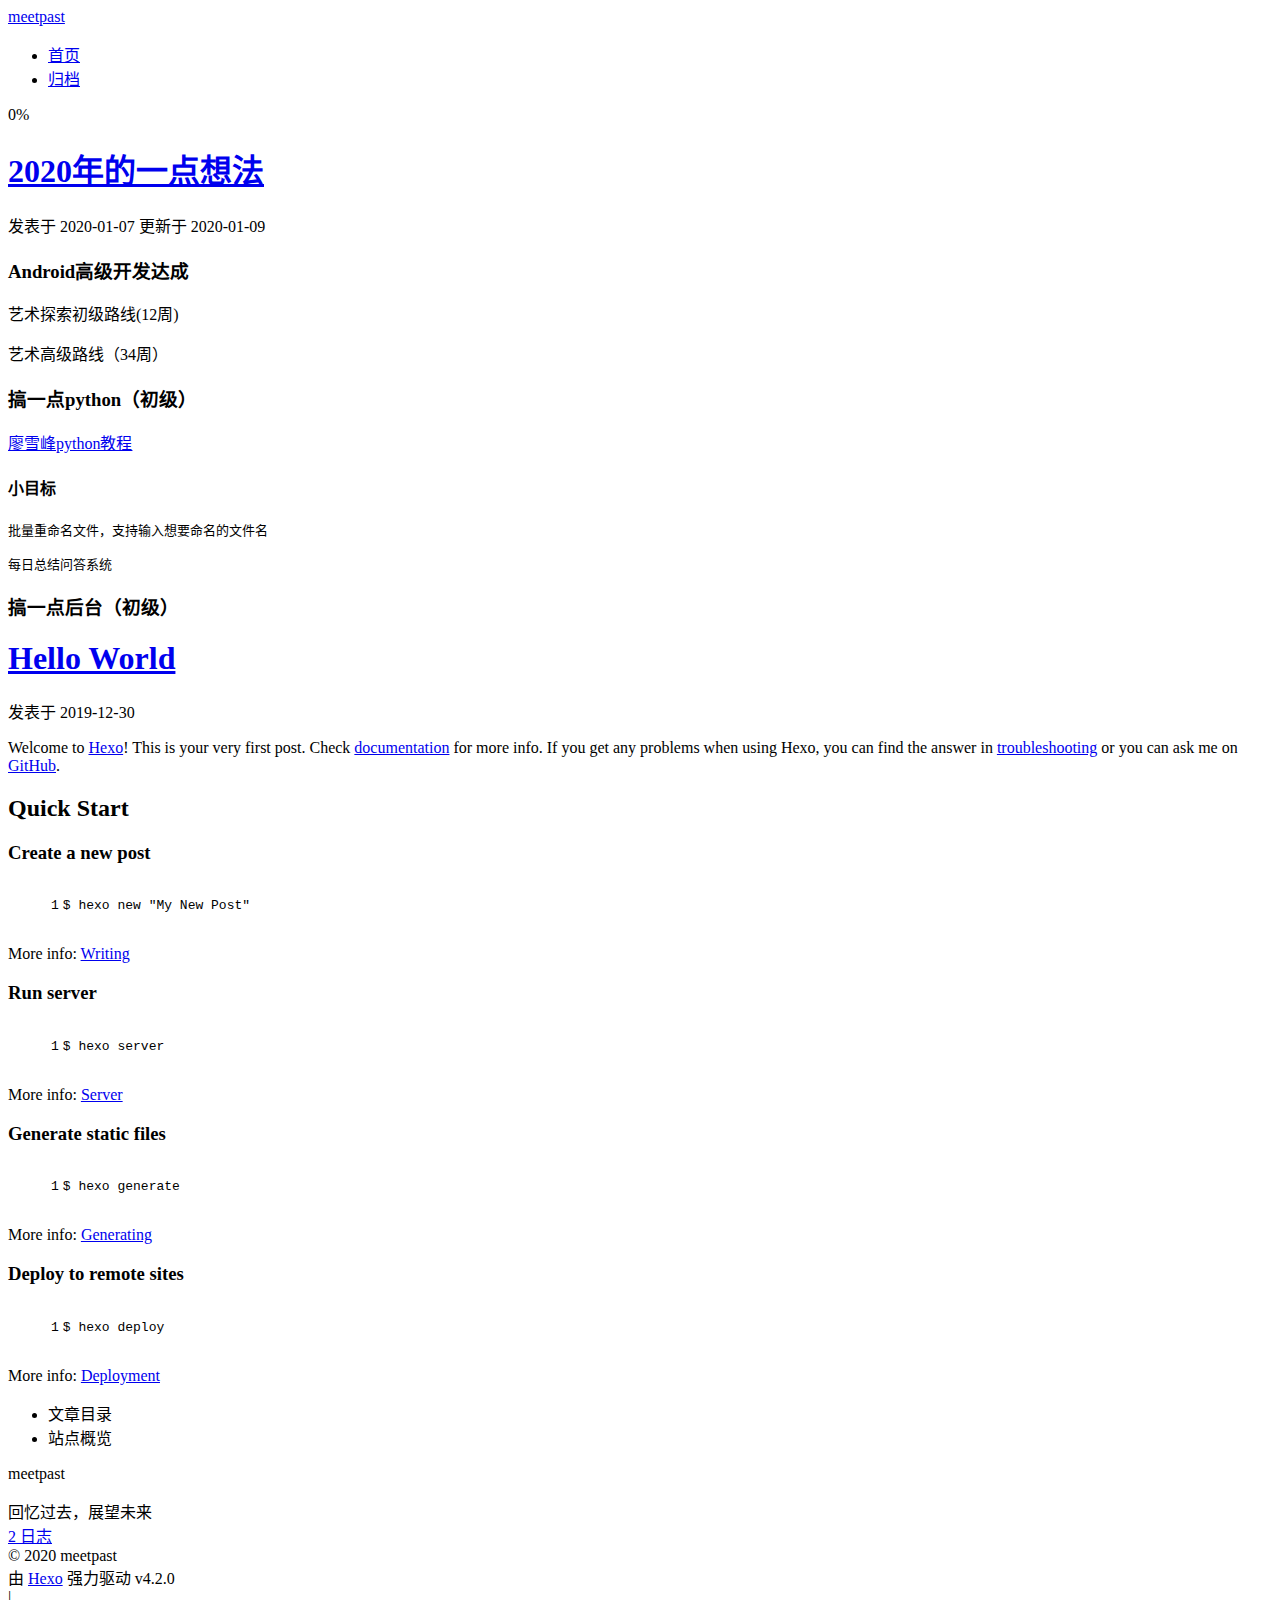
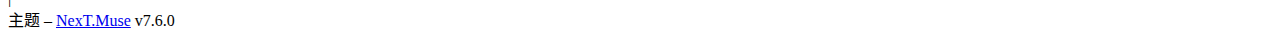
==== commit b39842ff: "Site updated: 2020-01-15 11:48:24" ====
--- a/index.html
+++ b/index.html
@@ -5,22 +5,22 @@
 <meta name="viewport" content="width=device-width, initial-scale=1, maximum-scale=2">
 <meta name="theme-color" content="#222">
 <meta name="generator" content="Hexo 4.2.0">
-  <link rel="apple-touch-icon" sizes="180x180" href="/images/apple-touch-icon-next.png">
-  <link rel="icon" type="image/png" sizes="32x32" href="/images/favicon-32x32-next.png">
-  <link rel="icon" type="image/png" sizes="16x16" href="/images/favicon-16x16-next.png">
-  <link rel="mask-icon" href="/images/logo.svg" color="#222">
-
-<link rel="stylesheet" href="/css/main.css">
-
-
-<link rel="stylesheet" href="/lib/font-awesome/css/font-awesome.min.css">
+  <link rel="apple-touch-icon" sizes="180x180" href="/meetpast/images/apple-touch-icon-next.png">
+  <link rel="icon" type="image/png" sizes="32x32" href="/meetpast/images/favicon-32x32-next.png">
+  <link rel="icon" type="image/png" sizes="16x16" href="/meetpast/images/favicon-16x16-next.png">
+  <link rel="mask-icon" href="/meetpast/images/logo.svg" color="#222">
+
+<link rel="stylesheet" href="/meetpast/css/main.css">
+
+
+<link rel="stylesheet" href="/meetpast/lib/font-awesome/css/font-awesome.min.css">
 
 
 <script id="hexo-configurations">
   var NexT = window.NexT || {};
   var CONFIG = {
-    hostname: new URL('http://yoursite.com').hostname,
-    root: '/',
+    hostname: new URL('https://luckcodejun.github.io/meetpast').hostname,
+    root: '/meetpast/',
     scheme: 'Muse',
     version: '7.6.0',
     exturl: false,
@@ -48,14 +48,14 @@
   <meta name="description" content="回忆过去，展望未来">
 <meta property="og:type" content="website">
 <meta property="og:title" content="meetpast">
-<meta property="og:url" content="http://yoursite.com/index.html">
+<meta property="og:url" content="https://luckcodejun.github.io/meetpast/index.html">
 <meta property="og:site_name" content="meetpast">
 <meta property="og:description" content="回忆过去，展望未来">
 <meta property="og:locale" content="zh_CN">
 <meta property="article:author" content="meetpast">
 <meta name="twitter:card" content="summary">
 
-<link rel="canonical" href="http://yoursite.com/">
+<link rel="canonical" href="https://luckcodejun.github.io/meetpast/">
 
 
 <script id="page-configurations">
@@ -111,7 +111,7 @@
   <div class="site-meta">
 
     <div>
-      <a href="/" class="brand" rel="start">
+      <a href="/meetpast/" class="brand" rel="start">
         <span class="logo-line-before"><i></i></span>
         <span class="site-title">meetpast</span>
         <span class="logo-line-after"><i></i></span>
@@ -134,12 +134,12 @@
   <ul id="menu" class="menu">
         <li class="menu-item menu-item-home">
 
-    <a href="/" rel="section"><i class="fa fa-fw fa-home"></i>首页</a>
+    <a href="/meetpast/" rel="section"><i class="fa fa-fw fa-home"></i>首页</a>
 
   </li>
         <li class="menu-item menu-item-archives">
 
-    <a href="/archives/" rel="section"><i class="fa fa-fw fa-archive"></i>归档</a>
+    <a href="/meetpast/archives/" rel="section"><i class="fa fa-fw fa-archive"></i>归档</a>
 
   </li>
   </ul>
@@ -168,10 +168,10 @@
   
   
   <article itemscope itemtype="http://schema.org/Article" class="post-block home" lang="zh-CN">
-    <link itemprop="mainEntityOfPage" href="http://yoursite.com/2019/12/30/hello-world/">
+    <link itemprop="mainEntityOfPage" href="https://luckcodejun.github.io/meetpast/2020/01/07/2020%E5%B9%B4%E7%9A%84%E4%B8%80%E7%82%B9%E6%83%B3%E6%B3%95/">
 
     <span hidden itemprop="author" itemscope itemtype="http://schema.org/Person">
-      <meta itemprop="image" content="/images/avatar.gif">
+      <meta itemprop="image" content="/meetpast/images/avatar.gif">
       <meta itemprop="name" content="meetpast">
       <meta itemprop="description" content="回忆过去，展望未来">
     </span>
@@ -182,7 +182,76 @@
       <header class="post-header">
         <h1 class="post-title" itemprop="name headline">
           
-            <a href="/2019/12/30/hello-world/" class="post-title-link" itemprop="url">Hello World</a>
+            <a href="/meetpast/2020/01/07/2020%E5%B9%B4%E7%9A%84%E4%B8%80%E7%82%B9%E6%83%B3%E6%B3%95/" class="post-title-link" itemprop="url">2020年的一点想法</a>
+        </h1>
+
+        <div class="post-meta">
+            <span class="post-meta-item">
+              <span class="post-meta-item-icon">
+                <i class="fa fa-calendar-o"></i>
+              </span>
+              <span class="post-meta-item-text">发表于</span>
+
+              <time title="创建时间：2020-01-07 15:07:39" itemprop="dateCreated datePublished" datetime="2020-01-07T15:07:39+08:00">2020-01-07</time>
+            </span>
+              <span class="post-meta-item">
+                <span class="post-meta-item-icon">
+                  <i class="fa fa-calendar-check-o"></i>
+                </span>
+                <span class="post-meta-item-text">更新于</span>
+                <time title="修改时间：2020-01-09 08:19:08" itemprop="dateModified" datetime="2020-01-09T08:19:08+08:00">2020-01-09</time>
+              </span>
+
+          
+
+        </div>
+      </header>
+
+    
+    
+    
+    <div class="post-body" itemprop="articleBody">
+
+      
+          <h3 id="Android高级开发达成"><a href="#Android高级开发达成" class="headerlink" title="Android高级开发达成"></a>Android高级开发达成</h3><p> 艺术探索初级路线(12周)</p>
+<p> 艺术高级路线（34周）</p>
+<h3 id="搞一点python（初级）"><a href="#搞一点python（初级）" class="headerlink" title="搞一点python（初级）"></a>搞一点python（初级）</h3><p><a href="https://www.liaoxuefeng.com/wiki/1016959663602400" target="_blank" rel="noopener">廖雪峰python教程</a></p>
+<h4 id="小目标"><a href="#小目标" class="headerlink" title="小目标"></a>小目标</h4><pre><code>批量重命名文件，支持输入想要命名的文件名
+
+每日总结问答系统</code></pre><h3 id="搞一点后台（初级）"><a href="#搞一点后台（初级）" class="headerlink" title="搞一点后台（初级）"></a>搞一点后台（初级）</h3>
+      
+    </div>
+
+    
+    
+    
+      <footer class="post-footer">
+        <div class="post-eof"></div>
+      </footer>
+  </article>
+  
+  
+  
+
+        
+  
+  
+  <article itemscope itemtype="http://schema.org/Article" class="post-block home" lang="zh-CN">
+    <link itemprop="mainEntityOfPage" href="https://luckcodejun.github.io/meetpast/2019/12/30/hello-world/">
+
+    <span hidden itemprop="author" itemscope itemtype="http://schema.org/Person">
+      <meta itemprop="image" content="/meetpast/images/avatar.gif">
+      <meta itemprop="name" content="meetpast">
+      <meta itemprop="description" content="回忆过去，展望未来">
+    </span>
+
+    <span hidden itemprop="publisher" itemscope itemtype="http://schema.org/Organization">
+      <meta itemprop="name" content="meetpast">
+    </span>
+      <header class="post-header">
+        <h1 class="post-title" itemprop="name headline">
+          
+            <a href="/meetpast/2019/12/30/hello-world/" class="post-title-link" itemprop="url">Hello World</a>
         </h1>
 
         <div class="post-meta">
@@ -277,9 +346,9 @@
 <div class="site-state-wrap motion-element">
   <nav class="site-state">
       <div class="site-state-item site-state-posts">
-          <a href="/archives/">
-        
-          <span class="site-state-item-count">1</span>
+          <a href="/meetpast/archives/">
+        
+          <span class="site-state-item-count">2</span>
           <span class="site-state-item-name">日志</span>
         </a>
       </div>
@@ -332,19 +401,19 @@
   </div>
 
   
-  <script src="/lib/anime.min.js"></script>
-  <script src="/lib/velocity/velocity.min.js"></script>
-  <script src="/lib/velocity/velocity.ui.min.js"></script>
-
-<script src="/js/utils.js"></script>
-
-<script src="/js/motion.js"></script>
-
-
-<script src="/js/schemes/muse.js"></script>
-
-
-<script src="/js/next-boot.js"></script>
+  <script src="/meetpast/lib/anime.min.js"></script>
+  <script src="/meetpast/lib/velocity/velocity.min.js"></script>
+  <script src="/meetpast/lib/velocity/velocity.ui.min.js"></script>
+
+<script src="/meetpast/js/utils.js"></script>
+
+<script src="/meetpast/js/motion.js"></script>
+
+
+<script src="/meetpast/js/schemes/muse.js"></script>
+
+
+<script src="/meetpast/js/next-boot.js"></script>
 
 
 
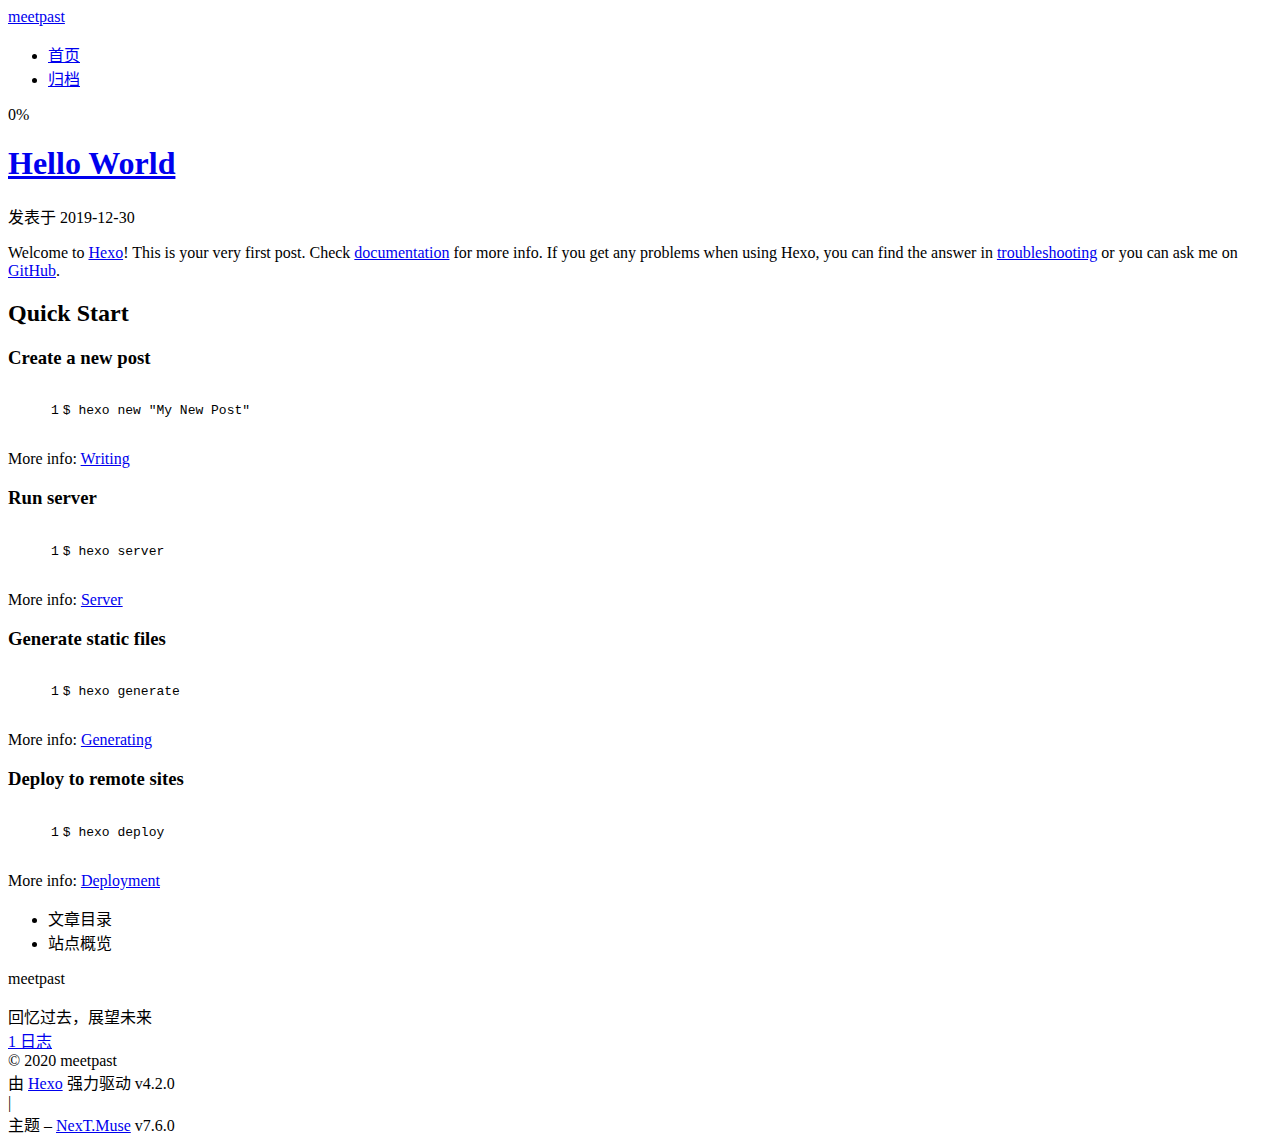
==== commit f61d4fbe: "Site updated: 2020-01-16 13:56:01" ====
--- a/index.html
+++ b/index.html
@@ -168,75 +168,6 @@
   
   
   <article itemscope itemtype="http://schema.org/Article" class="post-block home" lang="zh-CN">
-    <link itemprop="mainEntityOfPage" href="https://luckcodejun.github.io/meetpast/2020/01/07/2020%E5%B9%B4%E7%9A%84%E4%B8%80%E7%82%B9%E6%83%B3%E6%B3%95/">
-
-    <span hidden itemprop="author" itemscope itemtype="http://schema.org/Person">
-      <meta itemprop="image" content="/meetpast/images/avatar.gif">
-      <meta itemprop="name" content="meetpast">
-      <meta itemprop="description" content="回忆过去，展望未来">
-    </span>
-
-    <span hidden itemprop="publisher" itemscope itemtype="http://schema.org/Organization">
-      <meta itemprop="name" content="meetpast">
-    </span>
-      <header class="post-header">
-        <h1 class="post-title" itemprop="name headline">
-          
-            <a href="/meetpast/2020/01/07/2020%E5%B9%B4%E7%9A%84%E4%B8%80%E7%82%B9%E6%83%B3%E6%B3%95/" class="post-title-link" itemprop="url">2020年的一点想法</a>
-        </h1>
-
-        <div class="post-meta">
-            <span class="post-meta-item">
-              <span class="post-meta-item-icon">
-                <i class="fa fa-calendar-o"></i>
-              </span>
-              <span class="post-meta-item-text">发表于</span>
-
-              <time title="创建时间：2020-01-07 15:07:39" itemprop="dateCreated datePublished" datetime="2020-01-07T15:07:39+08:00">2020-01-07</time>
-            </span>
-              <span class="post-meta-item">
-                <span class="post-meta-item-icon">
-                  <i class="fa fa-calendar-check-o"></i>
-                </span>
-                <span class="post-meta-item-text">更新于</span>
-                <time title="修改时间：2020-01-09 08:19:08" itemprop="dateModified" datetime="2020-01-09T08:19:08+08:00">2020-01-09</time>
-              </span>
-
-          
-
-        </div>
-      </header>
-
-    
-    
-    
-    <div class="post-body" itemprop="articleBody">
-
-      
-          <h3 id="Android高级开发达成"><a href="#Android高级开发达成" class="headerlink" title="Android高级开发达成"></a>Android高级开发达成</h3><p> 艺术探索初级路线(12周)</p>
-<p> 艺术高级路线（34周）</p>
-<h3 id="搞一点python（初级）"><a href="#搞一点python（初级）" class="headerlink" title="搞一点python（初级）"></a>搞一点python（初级）</h3><p><a href="https://www.liaoxuefeng.com/wiki/1016959663602400" target="_blank" rel="noopener">廖雪峰python教程</a></p>
-<h4 id="小目标"><a href="#小目标" class="headerlink" title="小目标"></a>小目标</h4><pre><code>批量重命名文件，支持输入想要命名的文件名
-
-每日总结问答系统</code></pre><h3 id="搞一点后台（初级）"><a href="#搞一点后台（初级）" class="headerlink" title="搞一点后台（初级）"></a>搞一点后台（初级）</h3>
-      
-    </div>
-
-    
-    
-    
-      <footer class="post-footer">
-        <div class="post-eof"></div>
-      </footer>
-  </article>
-  
-  
-  
-
-        
-  
-  
-  <article itemscope itemtype="http://schema.org/Article" class="post-block home" lang="zh-CN">
     <link itemprop="mainEntityOfPage" href="https://luckcodejun.github.io/meetpast/2019/12/30/hello-world/">
 
     <span hidden itemprop="author" itemscope itemtype="http://schema.org/Person">
@@ -348,7 +279,7 @@
       <div class="site-state-item site-state-posts">
           <a href="/meetpast/archives/">
         
-          <span class="site-state-item-count">2</span>
+          <span class="site-state-item-count">1</span>
           <span class="site-state-item-name">日志</span>
         </a>
       </div>
